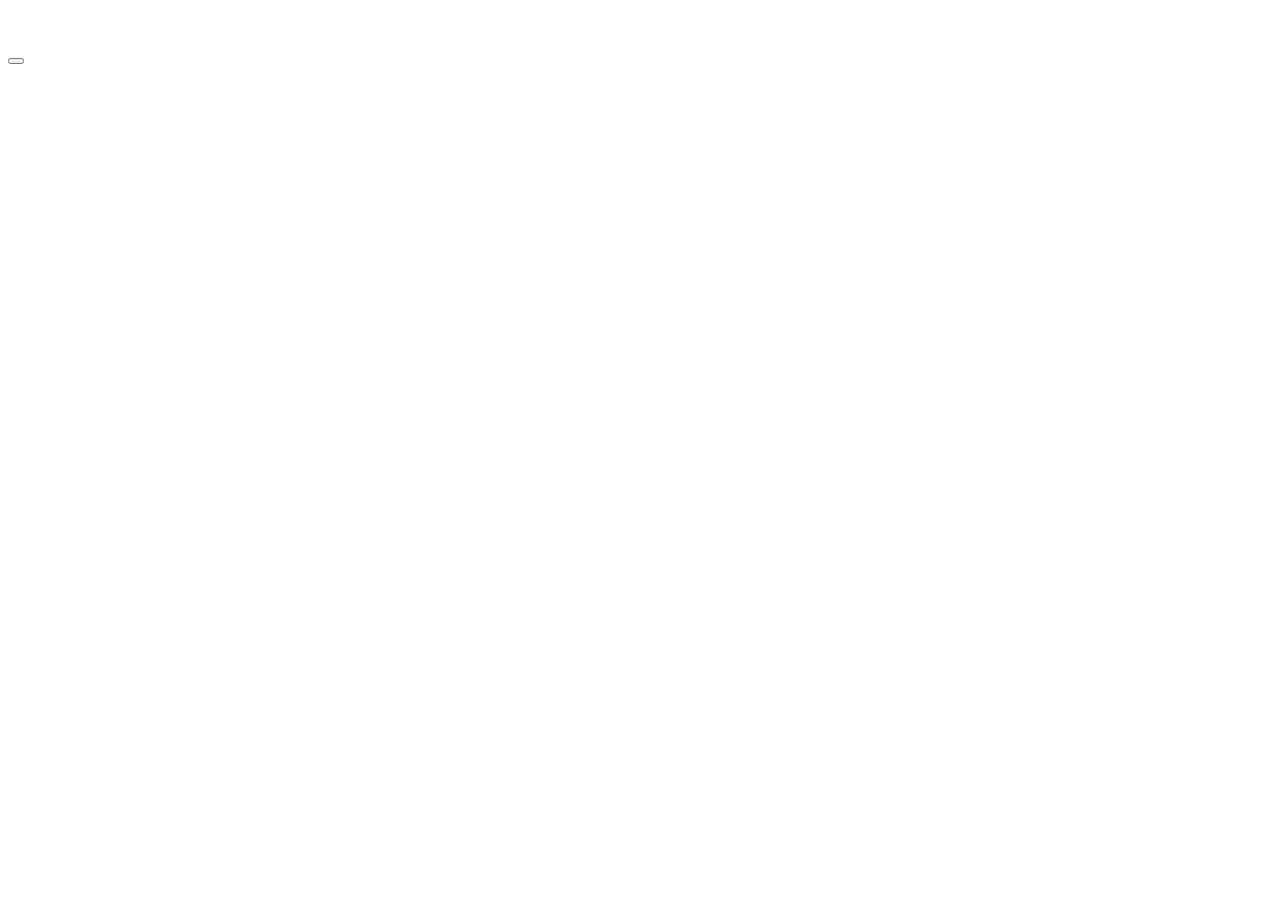
==== html_advanced/index.html @ 4da4741e "Banner" ====
<!doctype html>
<html lang="en">
  <head>
    <meta charset="UTF-8" />
    <meta name="viewport" content="width=device-width, initial-scale=1" />
    <title>my website</title>
    <link href="css/style.css" rel="stylesheet" />
  </head>
  <body>
    <!-- HEADER SECTION -->
    <header>
      <a> <img src="" alt="" /></a>
      <nav>
        <a href=""></a>
        <a href=""></a>
        <a href=""></a>
      </nav>
    </header>

    <main>
      <!-- BANNER SECTION -->
      <section>
        <!-- first block -->
        <div>
          <h1></h1>
          <p></p>
          <p>
            <a href=""></a>
            <a href=""></a>
            <a href=""></a>
          </p>
          <button type=""></button>
        </div>

        <!-- second block -->
        <div>
          <h2></h2>
          <div>
            <div>
              <img src="" alt="" />
              <h3></h3>
              <p></p>
            </div>
            <div>
              <img src="" alt="" />
              <h3></h3>
              <p></p>
            </div>
            <div>
              <img src="" alt="" />
              <h3></h3>
              <p></p>
            </div>
            <div>
              <img src="" alt="" />
              <h3></h3>
              <p></p>
            </div>
          </div>
        </div>
      </section>
    </main>
  </body>
</html>
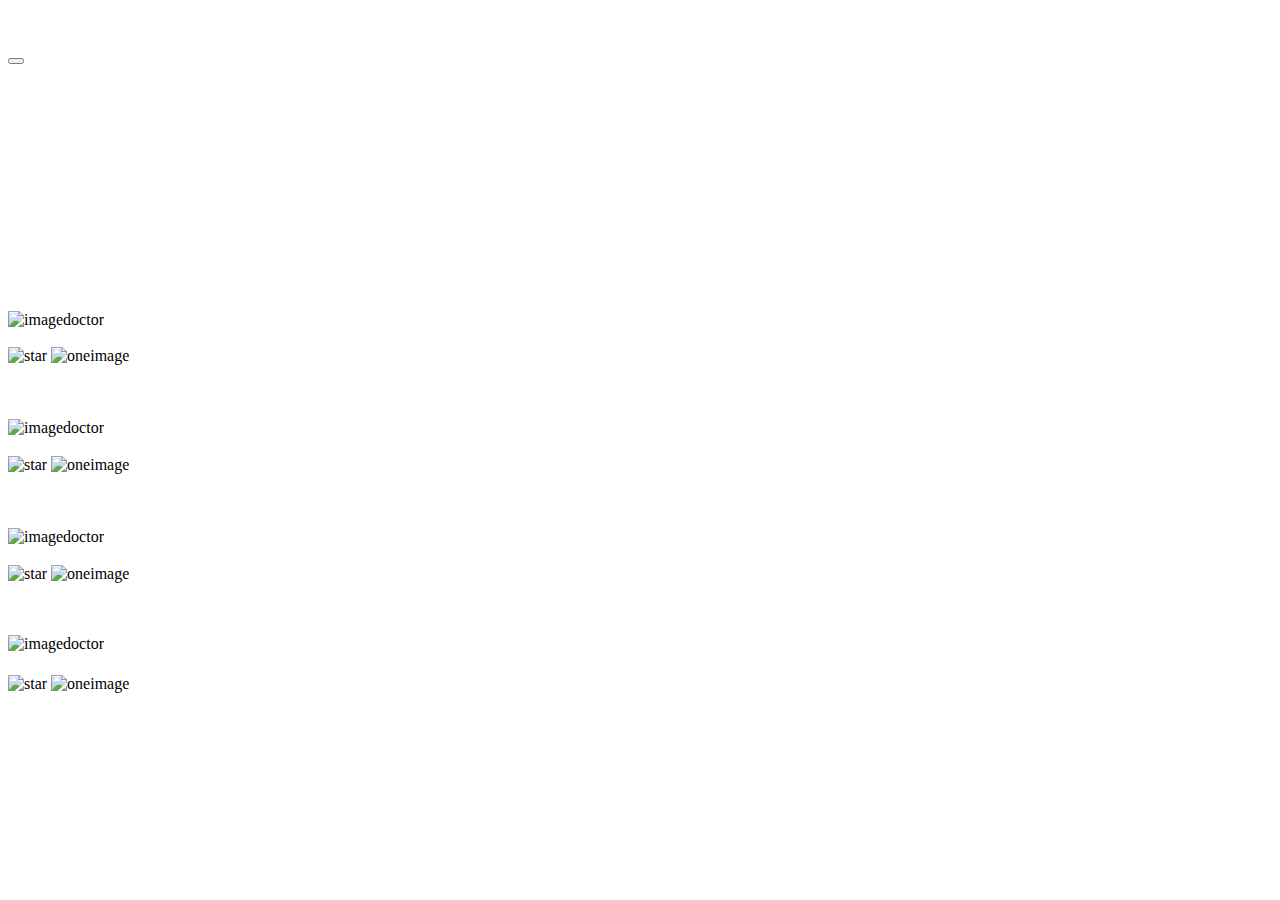
==== commit 0c9f2287: "index 03" ====
--- a/html_advanced/index.html
+++ b/html_advanced/index.html
@@ -1,64 +1,160 @@
 <!doctype html>
 <html lang="en">
-  <head>
-    <meta charset="UTF-8" />
-    <meta name="viewport" content="width=device-width, initial-scale=1" />
-    <title>my website</title>
-    <link href="css/style.css" rel="stylesheet" />
-  </head>
-  <body>
-    <!-- HEADER SECTION -->
-    <header>
-      <a> <img src="" alt="" /></a>
-      <nav>
-        <a href=""></a>
-        <a href=""></a>
-        <a href=""></a>
-      </nav>
-    </header>
 
-    <main>
-      <!-- BANNER SECTION -->
-      <section>
-        <!-- first block -->
+<head>
+  <meta charset="UTF-8" />
+  <meta name="viewport" content="width=device-width, initial-scale=1" />
+  <title>my website</title>
+  <link href="css/style.css" rel="stylesheet" />
+</head>
+
+<body>
+  <!-- HEADER SECTION -->
+  <header>
+    <a> <img src="" alt="" /></a>
+    <nav>
+      <a href=""></a>
+      <a href=""></a>
+      <a href=""></a>
+    </nav>
+  </header>
+
+  <main>
+    <!-- BANNER SECTION -->
+    <section>
+      <!-- first block -->
+      <div>
+        <h1></h1>
+        <p></p>
+        <p>
+          <a href=""></a>
+          <a href=""></a>
+          <a href=""></a>
+        </p>
+        <button type=""></button>
+      </div>
+
+      <!-- second block -->
+      <div>
+        <h2></h2>
         <div>
-          <h1></h1>
+          <div>
+            <img src="" alt="" />
+            <h3></h3>
+            <p></p>
+          </div>
+          <div>
+            <img src="" alt="" />
+            <h3></h3>
+            <p></p>
+          </div>
+          <div>
+            <img src="" alt="" />
+            <h3></h3>
+            <p></p>
+          </div>
+          <div>
+            <img src="" alt="" />
+            <h3></h3>
+            <p></p>
+          </div>
+        </div>
+      </div>
+    </section>
+    <!-- END OF BANNER SECTION -->
+
+    <section>
+      <div>
+        <h2></h2>
+        <img src="" alt="">
+        <div>
+          <blockquote cite="">
+            <p></p>
+          </blockquote>
+        </div>
+      </div>
+    </section>
+
+    <!-- SECCTION VIDEOS -->
+    <section>
+      <h1></h1>
+      <div>
+
+        <!-- 1 block video -->
+        <div>
+          <img src="" alt="">
+          <h2></h2>
           <p></p>
-          <p>
-            <a href=""></a>
-            <a href=""></a>
-            <a href=""></a>
-          </p>
-          <button type=""></button>
+          <div>
+            <img src="" alt="imagedoctor">
+            <h3></h3>
+          </div>
+          <div>
+            <div>
+              <img src="" alt="star">
+              <img src="" alt="oneimage">
+            </div>
+            <p></p>
+          </div>
         </div>
 
-        <!-- second block -->
+        <!-- 2 block video -->
         <div>
+          <img src="" alt="">
           <h2></h2>
+          <p></p>
+          <div>
+            <img src="" alt="imagedoctor">
+            <h3></h3>
+          </div>
           <div>
             <div>
-              <img src="" alt="" />
-              <h3></h3>
-              <p></p>
+              <img src="" alt="star">
+              <img src="" alt="oneimage">
             </div>
-            <div>
-              <img src="" alt="" />
-              <h3></h3>
-              <p></p>
-            </div>
-            <div>
-              <img src="" alt="" />
-              <h3></h3>
-              <p></p>
-            </div>
-            <div>
-              <img src="" alt="" />
-              <h3></h3>
-              <p></p>
-            </div>
+            <p></p>
           </div>
         </div>
-      </section>
-    </main>
-  </body>
+
+        <!-- 3 block video -->
+        <div>
+          <img src="" alt="">
+          <h2></h2>
+          <p></p>
+          <div>
+            <img src="" alt="imagedoctor">
+            <h3></h3>
+          </div>
+          <div>
+            <div>
+              <img src="" alt="star">
+              <img src="" alt="oneimage">
+            </div>
+            <p></p>
+          </div>
+        </div>
+
+        <!-- 4 block video -->
+        <div>
+          <img src="" alt="">
+          <h3></h3>
+          <p></p>
+          <div>
+            <img src="" alt="imagedoctor">
+            <h4></h4>
+          </div>
+          <div>
+            <div>
+              <img src="" alt="star">
+              <img src="" alt="oneimage">
+            </div>
+            <p></p>
+          </div>
+        </div>
+
+      </div>
+    </section>
+  </main>
+</body>
+
 </html>
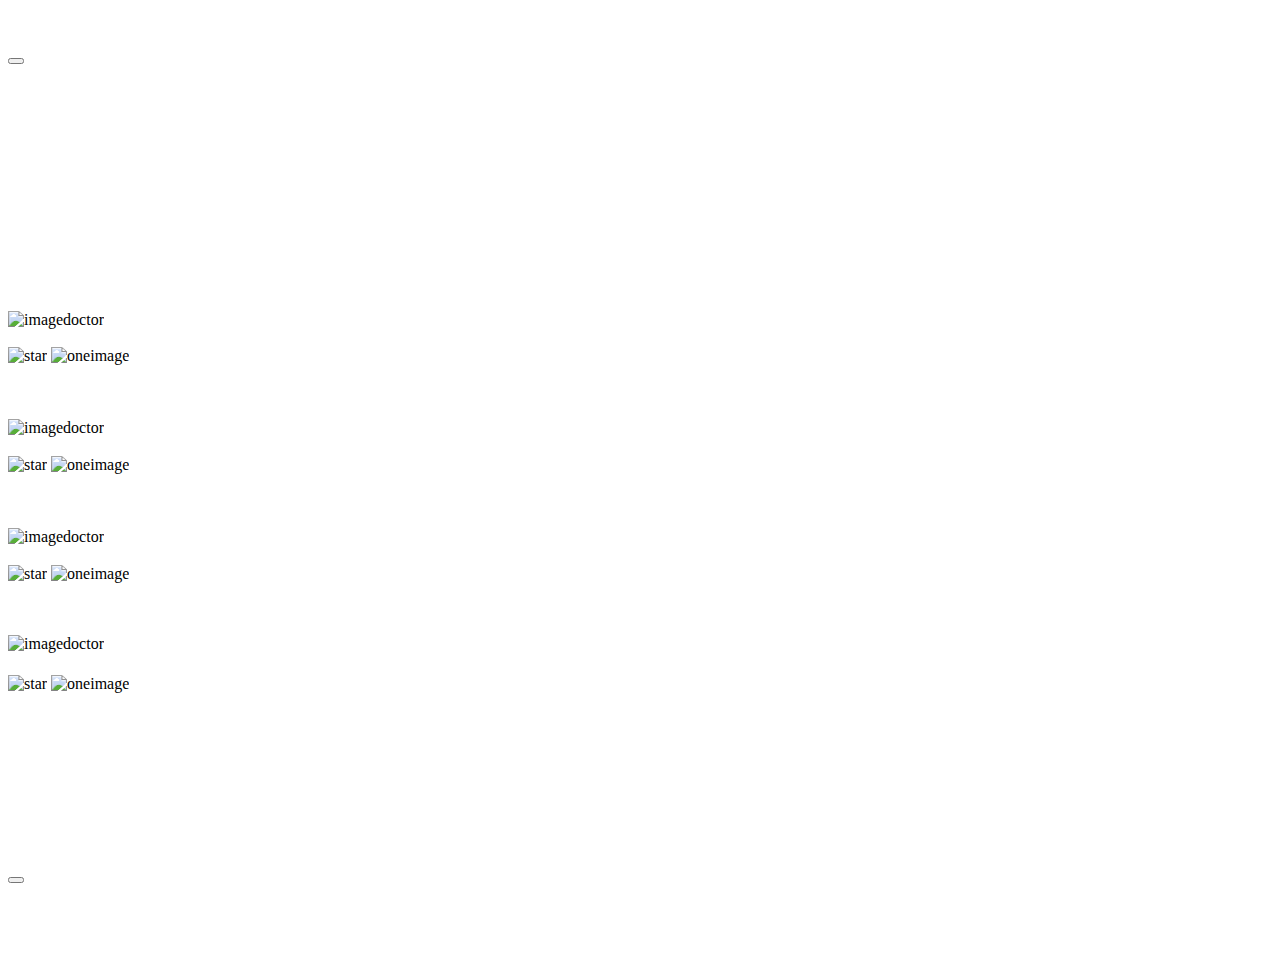
==== commit 568dc49a: "index 03" ====
--- a/html_advanced/index.html
+++ b/html_advanced/index.html
@@ -61,8 +61,8 @@
         </div>
       </div>
     </section>
-    <!-- END OF BANNER SECTION -->
-
+
+    <!-- QUOTE SECTION -->
     <section>
       <div>
         <h2></h2>
@@ -154,6 +154,91 @@
 
       </div>
     </section>
+
+    <!-- MEMBERSHIP SECTION -->
+    <section>
+      <h1></h1>
+      <div>
+
+        <!-- 1 block image -->
+        <div>
+          <img src="" alt="">
+          <h2></h2>
+          <p></p>
+        </div>
+
+        <!-- 2 block image -->
+        <div>
+          <img src="" alt="">
+          <h2></h2>
+          <p></p>
+        </div>
+
+        <!-- 3 block image -->
+        <div>
+          <img src="" alt="">
+          <h2></h2>
+          <p></p>
+        </div>
+
+        <!-- 4 block image -->
+        <div>
+          <img src="" alt="">
+          <h2></h2>
+          <p></p>
+        </div>
+
+      </div>
+      <button type=""></button>
+    </section>
+
+    <!-- FAQ SECTION -->
+    <section>
+      <h1></h1>
+      <div>
+
+        <div>
+          <div>
+            <h1></h1>
+            <p></p>
+          </div>
+          <div>
+            <h1></h1>
+            <p></p>
+          </div>
+        </div>
+
+        <div>
+          <div>
+            <h1></h1>
+            <p></p>
+          </div>
+          <div>
+            <h1></h1>
+            <p></p>
+          </div>
+        </div>
+
+      </div>
+    </section>
+
+    <footer>
+      <div>
+        <div>
+          <img src="" alt="">
+          <div>
+            <a href=""><img src="" alt=""></a>
+            <a href=""><img src="" alt=""></a>
+            <a href=""><img src="" alt=""></a>
+            <a href=""><img src="" alt=""></a>
+          </div>
+        </div>
+        <p></p>
+      </div>
+    </footer>
+
+
+
   </main>
 </body>
 
